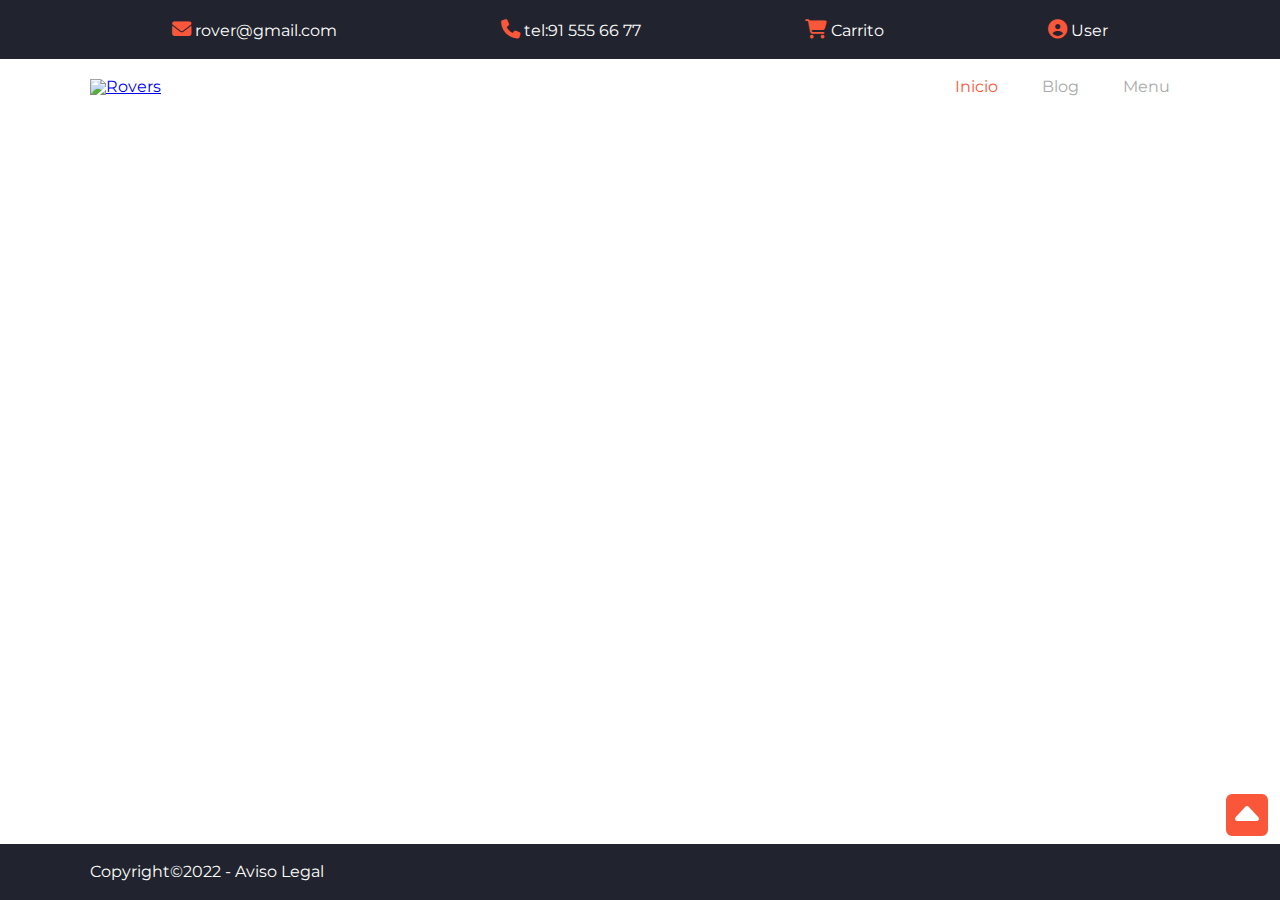
==== index.html @ a5820fa4 "footer y header finish" ====
<!DOCTYPE html>
<html lang="es">
  <head>
    <meta charset="UTF-8" />
    <meta http-equiv="X-UA-Compatible" content="IE=edge" />
    <meta name="viewport" content="width=device-width, initial-scale=1.0" />
    <title>Hamburgueseria - Rovers</title>
    <link rel="stylesheet" href="./css/style.css" />
  </head>

  <body>
    <!-- contenedor general  -->
    <div class="class wrapper" id="top"></div>
    <header>
      <!-- MENU SECUNDARIO SUPERIOR -->
      <div class="class nav-top">
        <div class="class container">
          <div>
            <a href="#">
              <i class="fa-solid fa-envelope"></i>
              <span>rover@gmail.com</span>
            </a>
          </div>

          <div>
            <a href="tel:91 555 66 77">
              <i class="fa-solid fa-phone"></i>
              <span>tel:91 555 66 77</span>
            </a>
          </div>

          <div>
            <a href="#">
              <i class="fa-solid fa-shopping-cart"></i>
              <span>Carrito</span>
            </a>
          </div>

          <div>
            <a href="#">
              <i class="fa-solid fa-user-circle"></i>
              <span>User</span>
            </a>
          </div>
        </div>
      </div>

      <!-- MENU PRINCIPAL NAV -->
      <nav>
        <div class="container"><!-- Contiene todo lo del menu principal (logo+burguer+menu) -->
          <div class="logo">
            <a href="index.html">
              <img src="./images/logo.jpg" alt="Rovers" />
            </a>
          </div>
  
        <div class="hamburguesa">
          <div></div>
          <div></div>
          <div></div>
        </div>

          <ul class="menu">
            <li><a href="index.html" class="activo">Inicio</a></li>
            <li><a href="blog.html">Blog</a></li>
            <li><a href="menu.html">Menu</a></li>
          </ul>
      </nav>
        </div>      
    </header>

    <main></main>
  <footer>
    <div class="container">
      <p>Copyright&copy;2022 - <a href="#">Aviso Legal</a></p>
    </div>
  </footer>

  <div class="flecha">
    <a href="#top"><i class="fa-solid fa-caret-square-up"></i></a>
  </div>
</div>

</body>
</html>
---- css/style.css ----
@import url(reset.css);
@import url(https://fonts.googleapis.com/css2?family=Handlee&family=Montserrat:wght@400;700&display=swap);
@import url(https://cdnjs.cloudflare.com/ajax/libs/font-awesome/6.2.0/css/all.min.css);

/* font-family:'Handlee',cursive;
font-family:'Montserrat',sans-serif;
color_principal; #fa573a;
color_azul:#21242e; */

html {
  /* Para generar animaciones por css en los enlaces de ancla */
  scroll-behavior: smooth;
}

:root {
  --fuenteprincipal: "Montserrat", sans-serif;
  --fuentetitulo: "Handlee", cursive;
  --colorprincipal: #fa573a;
  --colorsecundario: #21242e;
  --margingrid: 1em;
  --fontsize: 1em;
  --anchomaximo: 68.75em; /* Mejor en em para todos los navegadores
  ancho maximo(para enconrsetar el diseno en el centro) */
}

img {
  /* imagenes responsive */
  width: 100%;
  height: auto;
  display: block;
}

.container {
  max-width: var(--anchomaximo);
  margin: 0 auto;
  /* Para centrar todo encorsetado */
}

body {
  font-family: var(--fuenteprincipal);
  font-size: var(--fontsize);
}

/* inicio header */
header .nav-top {
  background-color: var(--colorsecundario);
  padding: 1.25em 0em;
}

header .nav-top .container {
  display: flex;
  justify-content: space-around;
}

header .nav-top a {
  text-decoration: none;
}

header .nav-top a i {
  color: var(--colorprincipal);
  font-size: 120%;
}

header .nav-top a span {
  color: white;
  display: none; /* (oculta los textos menu sup para moviles) */
}

header nav {
  background-color: white;
  padding: 1.25em; /*por todos lados*/
}

header nav .container {
  display: flex;
  flex-wrap: wrap;
  justify-content: space-between;
}

header nav .container .logo {
  max-width: 100px;
}

/* hamburguesa */
header nav .container .hamburguesa {
  width: 1.875em;
  cursor: pointer; /*toda la superficie de la hamburguesa es clicable */
}

header nav .container .hamburguesa > div {
  border-top: 2px solid #aaa;
  margin-bottom: 0.625em;
}

header nav .container .menu {
  width: 100%;
  /* al ocupar el 100% no comparte espacio  */
  text-align: center;
}

header nav .container .menu li a {
  display: block;
  /*(hacercliclabletodoelbloquenosoloeltextodelmenu)*/
  padding: 1.25em;
  text-decoration: none;
  color: #aaa;
  border-bottom: 1px solid #aaa;
  /*lineasgrisenelmenu*/
  transition: 1s;
}

header nav .container .menu li:last-child a {
  border: 0px; /*Para quitar la linea inferior del nav menu inferior last-child de la "li" no del "a"*/
}

header nav .container .menu li :is(a:hover, .activo) {
  color: var(--colorprincipal);
}

/* fin header */

/*inicio footer */
footer {
  background-color: var(--colorsecundario);
  padding: 1.25em 0em;
  /* padding solo por arriba y por abajo */
  text-align: center;
  color: white;
  position: fixed;
  /* Position fixed: Cambia de capa y pierde la medida del contenedor por eso hay que agregarle width*/
  width: 100%;
  bottom: 0;
  /* Fija su posicion abajo total bottom */
}

footer a {
  text-decoration: none;
  /* Hay que quitar text decoration porque la regla esta incluida en reset css  */
  color: white;
}

footer a:hover {
  color: var(--colorprincipal);
  /* color de links on hover */
}
/* fin footer */
.flecha a {
  display: block;
  color: var(--colorprincipal);
  position: fixed;
  bottom: 1.25em;
  right: 0.25em;
  font-size: 300%;
}

/* mediasqueries */
@media (min-width: 37.5em) {
  /*600px tablet*/
}

@media (min-width: 48em) {
  /*768px tablet grande o pantalla peq*/

  header .nav-top a span {
    display: inline;
    /*(poner los elementos en linea para visualizar los textos)*/
  }

  footer {
    text-align: left;
  }
}

@media (min-width: 62.75em) {
  /*1004px pantallas*/
  header nav .container .hamburguesa {
    display: none;
  }

  header nav .container .menu {
    width: auto;
    /* auto para que sea el sistema flex cual es su espacio  */
    text-align: left;
  }

  header nav .container .menu li a {
    padding: 0em 1.25em; /*quita el padding de arriba y abajo*/
    border-bottom: none; /*lineas gris en el menu*/
  }
  header nav .container .menu li {
    display: inline-block; /*Elemento en linea (li menu) pero se comporta como bloque)*/
  }
}
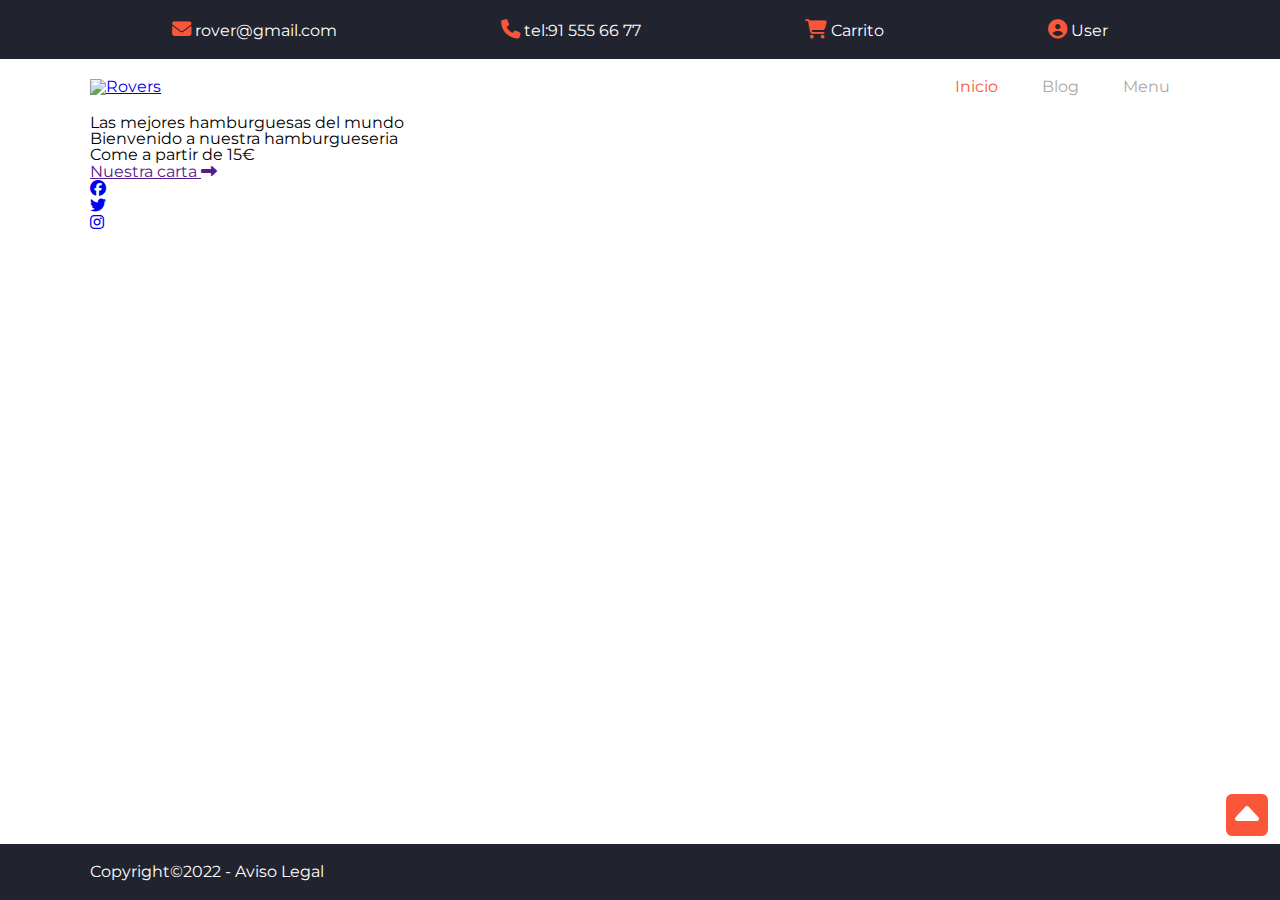
==== commit b8b1d233: "maquetacion del hero" ====
--- a/index.html
+++ b/index.html
@@ -68,6 +68,27 @@
       </nav>
         </div>      
     </header>
+    
+    <div class="hero">
+      <div class="container">
+        <h1>Las mejores hamburguesas del mundo</h1>
+        <h2>Bienvenido a nuestra hamburgueseria</h2>
+        <p>Come a partir de 15&euro;</p>
+        <div>
+          <a href="" class="boton">
+            Nuestra carta 
+            <i class="fa-solid fa-long-arrow-alt-right"></i>
+          </a>
+        </div>
+        <ul>
+          <li><a href="#"><i class="fa-brands fa-facebook"></i></a></li>
+          <li><a href="#"><i class="fa-brands fa-twitter"></i></a></li>
+          <li><a href="#"><i class="fa-brands fa-instagram"></i></a></li>
+        </ul>
+      </div>
+      <p></p>
+      <p></p>
+    </div>
 
     <main></main>
   <footer>
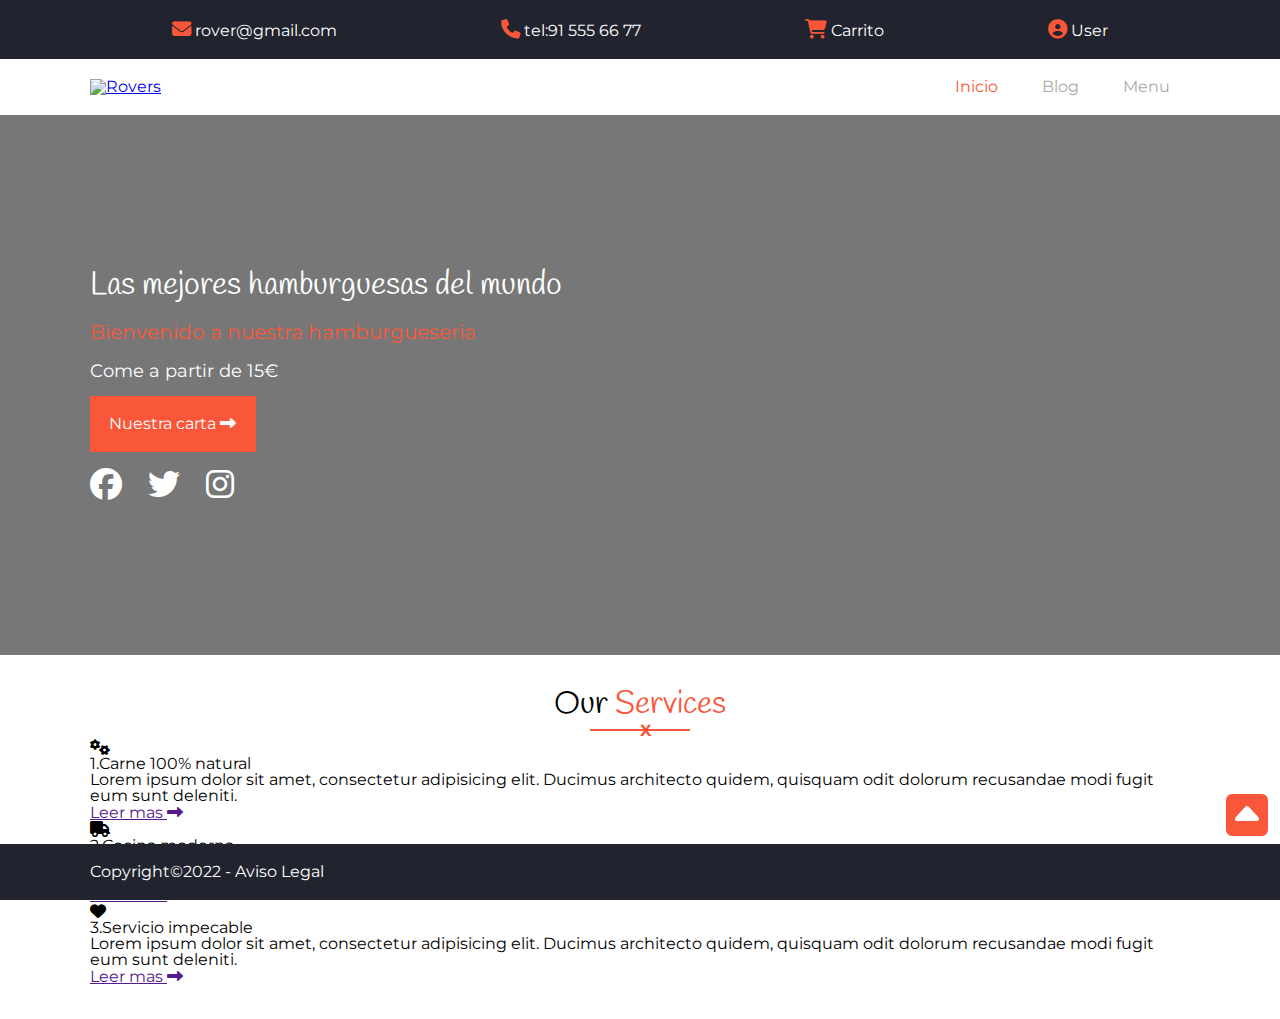
==== commit bebeefe9: "Our Services html + css" ====
--- a/index.html
+++ b/index.html
@@ -80,6 +80,7 @@
             <i class="fa-solid fa-long-arrow-alt-right"></i>
           </a>
         </div>
+
         <ul>
           <li><a href="#"><i class="fa-brands fa-facebook"></i></a></li>
           <li><a href="#"><i class="fa-brands fa-twitter"></i></a></li>
@@ -90,7 +91,58 @@
       <p></p>
     </div>
 
-    <main></main>
+    <main>
+      <section id="ourservices">
+        <div class="container">
+          <h2>Our <span>Services</span></h2>
+        <div class="underline">
+          <hr noshade="noshade">
+          <span>X</span>
+        </div>
+        <div class="grid">
+          <article>
+            <div>
+              <i class="fa-solid fa-cogs"></i>
+            </div>
+            <h3>1.Carne 100% natural</h3>
+            <p>Lorem ipsum dolor sit amet, consectetur adipisicing elit. Ducimus architecto quidem, quisquam odit dolorum recusandae modi fugit eum sunt deleniti.</p>
+            <a href="" class="enlace">
+              Leer mas 
+              <i class="fa-solid fa-long-arrow-alt-right"></i>
+            </a>
+          </article>
+
+          <article>
+            <div>
+              <i class="fa-solid fa-truck"></i>
+            </div>
+            <h3>2.Cocina moderna</h3>
+            <p>Lorem ipsum dolor sit amet, consectetur adipisicing elit. Ducimus architecto quidem, quisquam odit dolorum recusandae modi fugit eum sunt deleniti.</p>
+            <a href="" class="enlace">
+              Leer mas 
+              <i class="fa-solid fa-long-arrow-alt-right"></i>
+            </a>
+          </article>
+
+          <article>
+            <div>
+              <i class="fa-solid fa-heart"></i>
+            </div>
+            <h3>3.Servicio impecable</h3>
+            <p>Lorem ipsum dolor sit amet, consectetur adipisicing elit. Ducimus architecto quidem, quisquam odit dolorum recusandae modi fugit eum sunt deleniti.</p>
+            <a href="" class="enlace">
+              Leer mas 
+              <i class="fa-solid fa-long-arrow-alt-right"></i>
+            </a>
+          </article>
+
+
+
+        </div>
+        </div>      
+      </section>
+
+    </main>
   <footer>
     <div class="container">
       <p>Copyright&copy;2022 - <a href="#">Aviso Legal</a></p>
--- a/css/style.css
+++ b/css/style.css
@@ -41,7 +41,7 @@
   font-size: var(--fontsize);
 }
 
-/* inicio header */
+/* INICIO HEADER */
 header .nav-top {
   background-color: var(--colorsecundario);
   padding: 1.25em 0em;
@@ -117,9 +117,9 @@
   color: var(--colorprincipal);
 }
 
-/* fin header */
-
-/*inicio footer */
+/* FIN HEADER */
+
+/* INICIO FOOTER */
 footer {
   background-color: var(--colorsecundario);
   padding: 1.25em 0em;
@@ -143,7 +143,8 @@
   color: var(--colorprincipal);
   /* color de links on hover */
 }
-/* fin footer */
+
+/* FIN FOOTER */
 .flecha a {
   display: block;
   color: var(--colorprincipal);
@@ -153,7 +154,118 @@
   font-size: 300%;
 }
 
-/* mediasqueries */
+/* INICIO HERO*/
+
+.hero {
+  background-image: url(../images/fondo.jpg);
+  height: 60vh;
+  /* hay que darle altura si no no se ve la imagen al estar en fondo */
+  background-size: cover;
+  background-position: center center;
+  /* centrar la imagen de fondo para que se vean los elementos
+  center horizontal center vertical */
+  background-color: #777;
+  background-blend-mode: multiply;
+  /* fusion de capa color con imagen de fondo */
+  color: white;
+  display: flex;
+  /* Para centar el contenido del container */
+}
+
+.hero .container {
+  display: flex;
+  justify-content: center;
+  flex-direction: column;
+  width: 90%;
+  /* Al ponerle width se centra en un ancho concreto. */
+}
+
+.hero h1 {
+  font-family: var(--fuentetitulo);
+  font-size: 2em; /*200%*/
+}
+
+.hero h2 {
+  color: var(--colorprincipal);
+  font-size: 1.25em;
+  margin: var(--margingrid) 0;
+}
+
+.hero p {
+  font-size: 1.15em;
+}
+
+.boton {
+  display: inline-block;
+  /* Elemento en linea como bloque */
+  background-color: var(--colorprincipal);
+  color: white;
+  text-decoration: none;
+  padding: 1.15em;
+  margin: var(--margingrid) 0;
+  border: 1px solid var(--colorprincipal);
+}
+
+.boton:hover {
+  background-color: transparent;
+  color: var(--colorprincipal);
+}
+
+.boton:hover i {
+  transition: 0.5s;
+  transform: translateX(5px) scale(1.1);
+  /*movimientolaflecha.*/
+}
+
+.hero ul {
+  display: flex;
+  width: 9em;
+  justify-content: space-between;
+}
+
+.hero ul a {
+  color: white;
+  text-decoration: none;
+  font-size: 2em;
+}
+/* FINAL HERO */
+
+/* INICIO OURSERVICES */
+main section {
+  padding: 2.125em 1.5em;
+}
+
+main section h2 {
+  color: black;
+  font-family: var(--fuentetitulo);
+  font-size: 2em;
+  text-align: none;
+  text-align: center;
+}
+
+main section h2 span {
+  color: var(--colorprincipal);
+}
+
+main section .underline {
+  position: relative;
+  width: 6.25em;
+  margin: 0 auto;
+  color: var(--colorprincipal);
+  font-weight: 700;
+  text-align: center;
+}
+
+main section .underline span {
+  position: absolute;
+  top: -0.4em;
+}
+
+main section hr {
+  border-color: var(--colorprincipal);
+}
+
+/* MEDIAQUERIES */
 @media (min-width: 37.5em) {
   /*600px tablet*/
 }
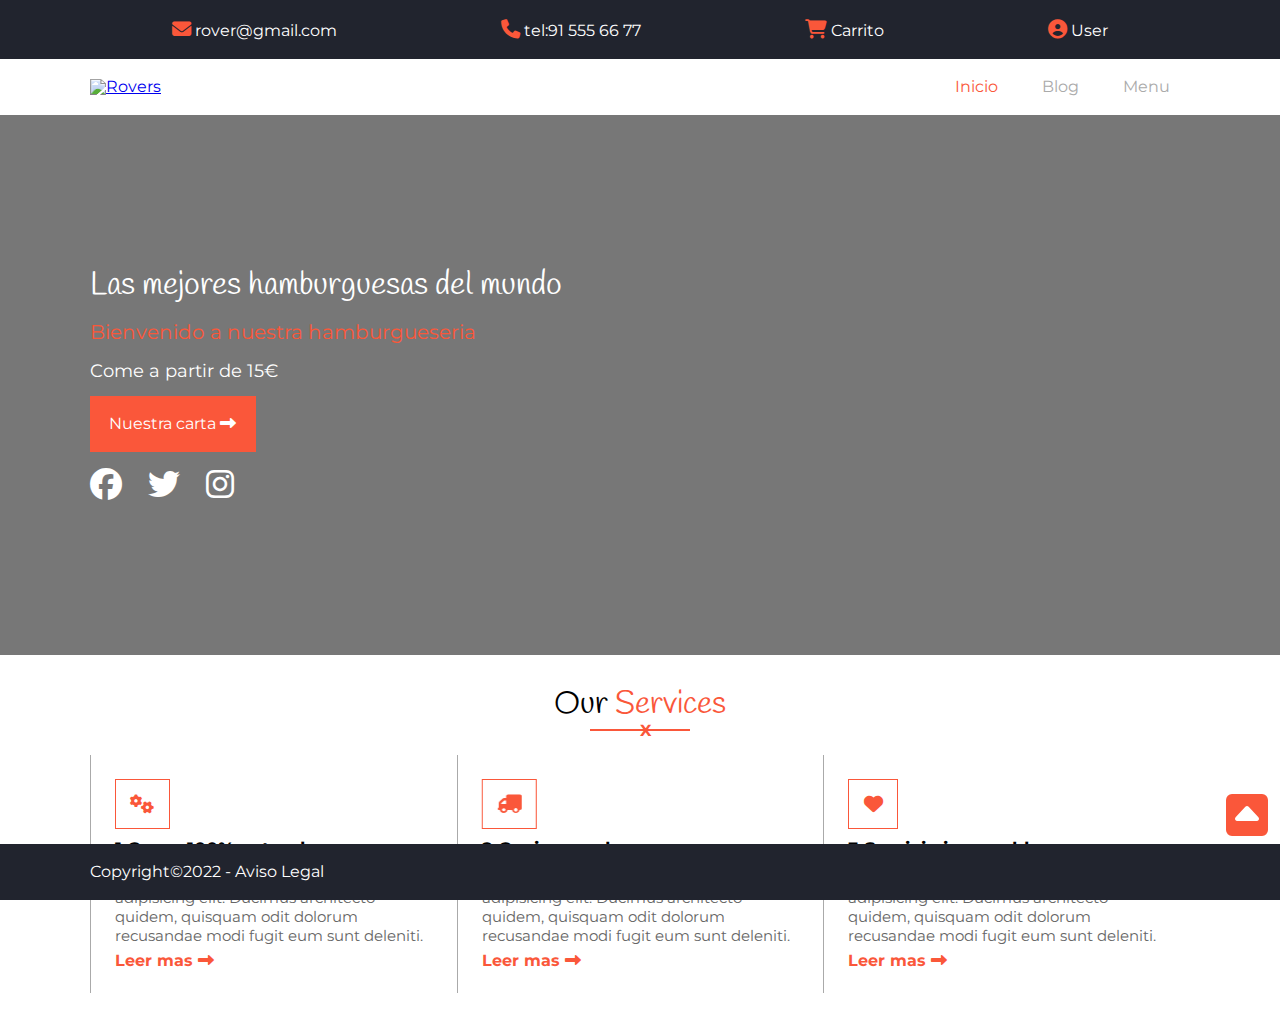
==== commit 3ffa2822: "section our services terminada" ====
--- a/index.html
+++ b/index.html
@@ -99,7 +99,10 @@
           <hr noshade="noshade">
           <span>X</span>
         </div>
+
+
         <div class="grid">
+          <!-- Contenedor de los 3 articles -->
           <article>
             <div>
               <i class="fa-solid fa-cogs"></i>
@@ -114,7 +117,7 @@
 
           <article>
             <div>
-              <i class="fa-solid fa-truck"></i>
+              <i class="fa-solid  fa-truck"></i>
             </div>
             <h3>2.Cocina moderna</h3>
             <p>Lorem ipsum dolor sit amet, consectetur adipisicing elit. Ducimus architecto quidem, quisquam odit dolorum recusandae modi fugit eum sunt deleniti.</p>
--- a/css/style.css
+++ b/css/style.css
@@ -261,13 +261,73 @@
   top: -0.4em;
 }
 
-main section hr {
+main section .underline hr {
   border-color: var(--colorprincipal);
+}
+
+main section .grid {
+  display: flex;
+  flex-wrap: wrap;
+}
+/* Para poner los articulos en vertical de our services */
+
+main section .grid article {
+  width: 100%;
+  /* para centrarlos al maximo de su tamano en moviles */
+  border-bottom: 1px solid #aaa;
+  padding: 1.5em 0;
+}
+
+main section article > div .fa-solid {
+  /* article>div .fa-solid ataca solo a los hijos directos de article .fa-solid que es la propiedad de los iconos */
+  border: 1px solid var(--colorprincipal);
+  padding: 0.75em;
+  color: var(--colorprincipal);
+  font-size: 120%;
+}
+
+main section article h3 {
+  font-weight: 700;
+  font-size: 110%;
+  margin: 0.625em 0em;
+}
+
+main p {
+  color: #666;
+  line-height: 1.25em;
+  font-size: 95%;
+}
+
+main section article p {
+  margin-bottom: 0.5em;
+}
+
+.enlace {
+  text-decoration: none;
+  font-weight: 700;
+  color: var(--colorprincipal);
+}
+
+.fa-truck {
+  transform: rotateY(180deg);
 }
 
 /* MEDIAQUERIES */
 @media (min-width: 37.5em) {
   /*600px tablet*/
+  main section .grid article {
+    width: 50%;
+    border-bottom: none;
+    border-left: 1px solid #aaa;
+    padding: 1.5em;
+    /* Afecta a todos los lados de la linea */
+    margin-top: 1em;
+  }
+
+  main section .grid article:last-child {
+    /* Last child ataca al ultimo elemento */
+    width: 100%;
+  }
 }
 
 @media (min-width: 48em) {
@@ -302,4 +362,8 @@
   header nav .container .menu li {
     display: inline-block; /*Elemento en linea (li menu) pero se comporta como bloque)*/
   }
-}
+
+  main section .grid :is(article, article:last-child) {
+    width: 33.333%;
+  }
+}
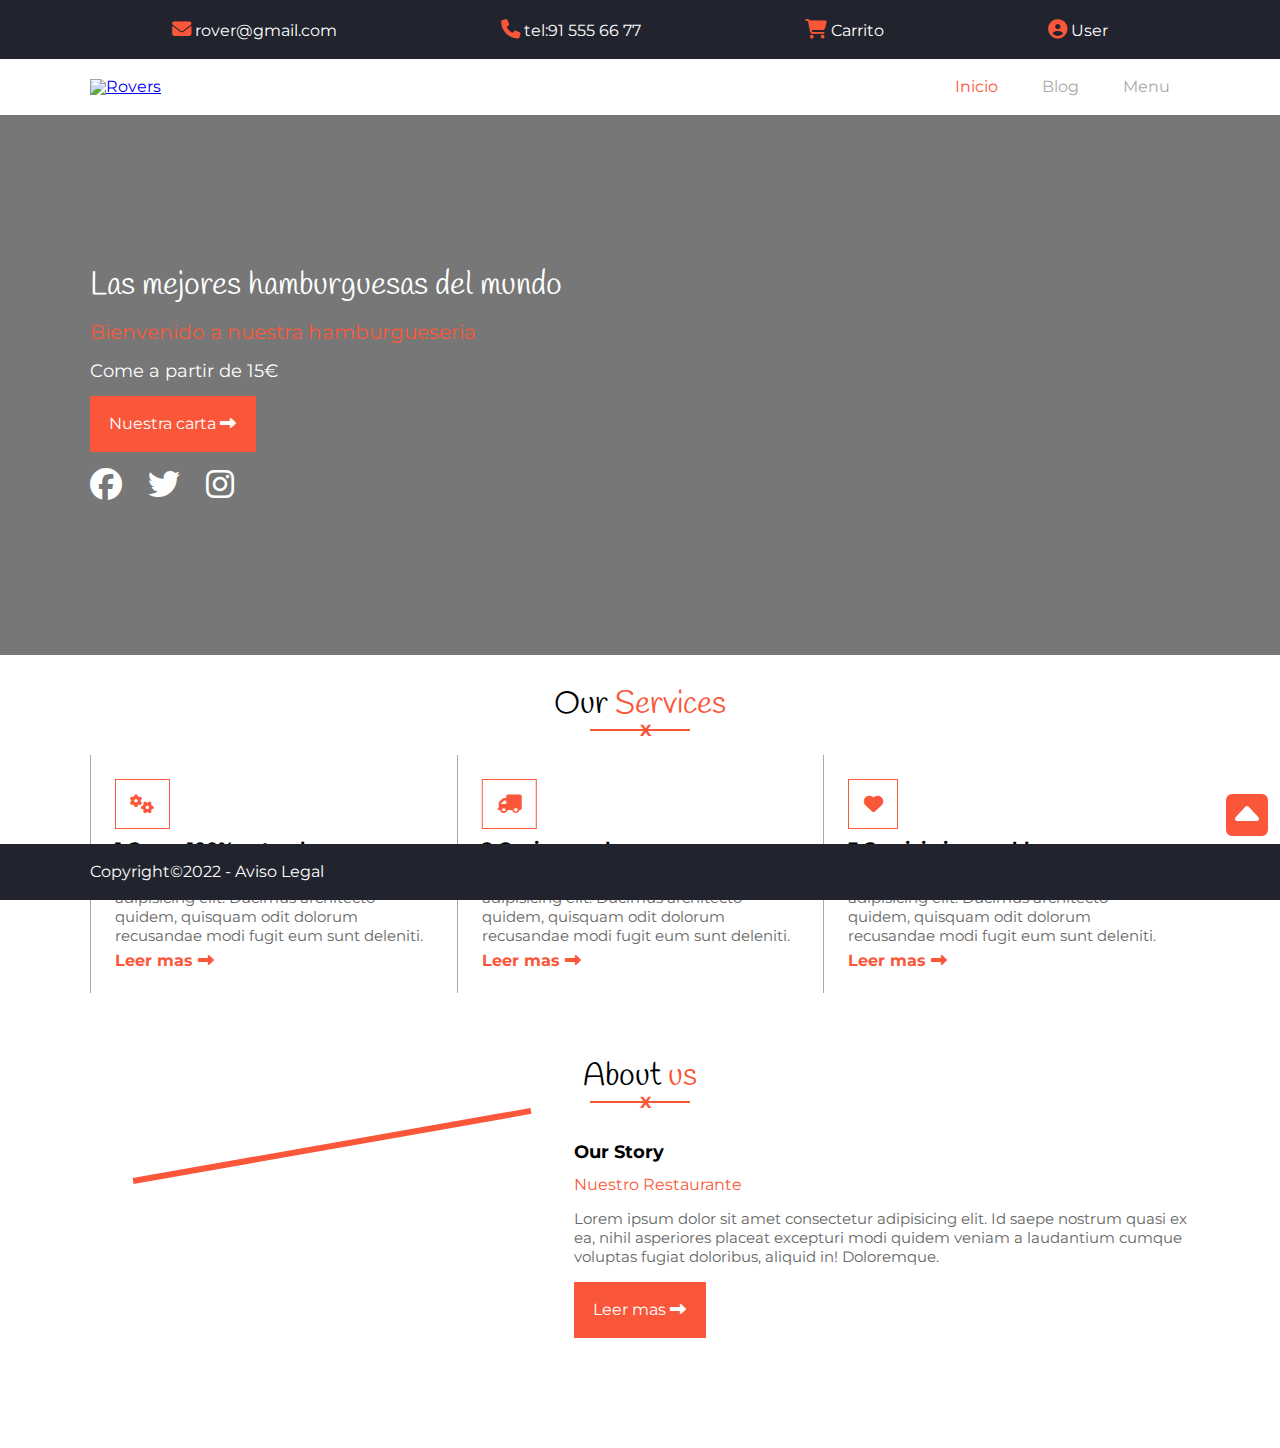
==== commit 8c7cdc48: "final home" ====
--- a/index.html
+++ b/index.html
@@ -92,6 +92,7 @@
     </div>
 
     <main>
+
       <section id="ourservices">
         <div class="container">
           <h2>Our <span>Services</span></h2>
@@ -101,7 +102,7 @@
         </div>
 
 
-        <div class="grid">
+        <div class="grid-services">
           <!-- Contenedor de los 3 articles -->
           <article>
             <div>
@@ -139,11 +140,42 @@
             </a>
           </article>
 
-
-
         </div>
         </div>      
       </section>
+
+    <section id="aboutus">
+      <div class="container">
+        <h2>About <span>us</span></h2>
+        <div class="underline">
+          <hr noshade="noshade">
+          <span>X</span>
+        </div>
+
+        <div class="grid-aboutus">
+          <figure class="imagen">
+            <div class="marco">
+              <img src="./images/about-main.jpg" alt="">
+            </div>
+          </figure>
+          <div>
+            <h3>Our Story</h3>
+            <h4>Nuestro Restaurante</h4>
+            <p>Lorem ipsum dolor sit amet consectetur adipisicing elit. Id saepe nostrum quasi ex ea, nihil asperiores placeat excepturi modi quidem veniam a laudantium cumque voluptas fugiat doloribus, aliquid in! Doloremque.
+            </p>
+            <div>
+              <a href="" class="boton">
+                Leer mas 
+                <i class="fa-solid fa-long-arrow-alt-right"></i>
+              </a>
+            </div>
+          </div>
+
+        </div>
+    </div>
+  </section>
+
+
 
     </main>
   <footer>
--- a/css/style.css
+++ b/css/style.css
@@ -265,13 +265,13 @@
   border-color: var(--colorprincipal);
 }
 
-main section .grid {
+main section .grid-services {
   display: flex;
   flex-wrap: wrap;
 }
 /* Para poner los articulos en vertical de our services */
 
-main section .grid article {
+main section .grid-services article {
   width: 100%;
   /* para centrarlos al maximo de su tamano en moviles */
   border-bottom: 1px solid #aaa;
@@ -312,10 +312,53 @@
   transform: rotateY(180deg);
 }
 
+/* FINAL OUR SERVICES */
+
+/* INICIO ABOUTUS */
+main #aboutus {
+  margin-bottom: 3.75em; /* 70px misma medida en header y boton*/
+}
+
+main section .grid-aboutus {
+  display: flex;
+  flex-direction: column;
+  margin-top: 2.5em;
+}
+
+main section .grid-aboutus h3 {
+  font-weight: 700;
+  font-size: 110%;
+}
+
+main section .grid-aboutus h4 {
+  color: var(--colorprincipal);
+  margin: var(--margingrid) 0;
+}
+
+main section .grid-aboutus .imagen {
+  width: 95%;
+  margin: 2.5em auto;
+}
+
+main section .grid-aboutus .imagen .marco {
+  border: 3px solid var(--colorprincipal);
+  transform: rotateZ(10deg);
+  transition: 1s;
+}
+
+main section .grid-aboutus .imagen .marco {
+  transform: rotateZ(-10deg);
+  transition: 1s;
+}
+
+main section .grid-aboutus .imagen:hover :is(.marco, .marco img) {
+  transform: rotateZ(10deg);
+}
+
 /* MEDIAQUERIES */
 @media (min-width: 37.5em) {
   /*600px tablet*/
-  main section .grid article {
+  main section .grid-services article {
     width: 50%;
     border-bottom: none;
     border-left: 1px solid #aaa;
@@ -324,9 +367,17 @@
     margin-top: 1em;
   }
 
-  main section .grid article:last-child {
+  main section .grid-services article:last-child {
     /* Last child ataca al ultimo elemento */
     width: 100%;
+  }
+
+  main section .grid-aboutus {
+    flex-direction: row;
+  }
+
+  main section .grid-aboutus .imagen {
+    margin: 0 2.5em;
   }
 }
 
@@ -363,7 +414,7 @@
     display: inline-block; /*Elemento en linea (li menu) pero se comporta como bloque)*/
   }
 
-  main section .grid :is(article, article:last-child) {
+  main section .grid-services :is(article, article:last-child) {
     width: 33.333%;
   }
 }
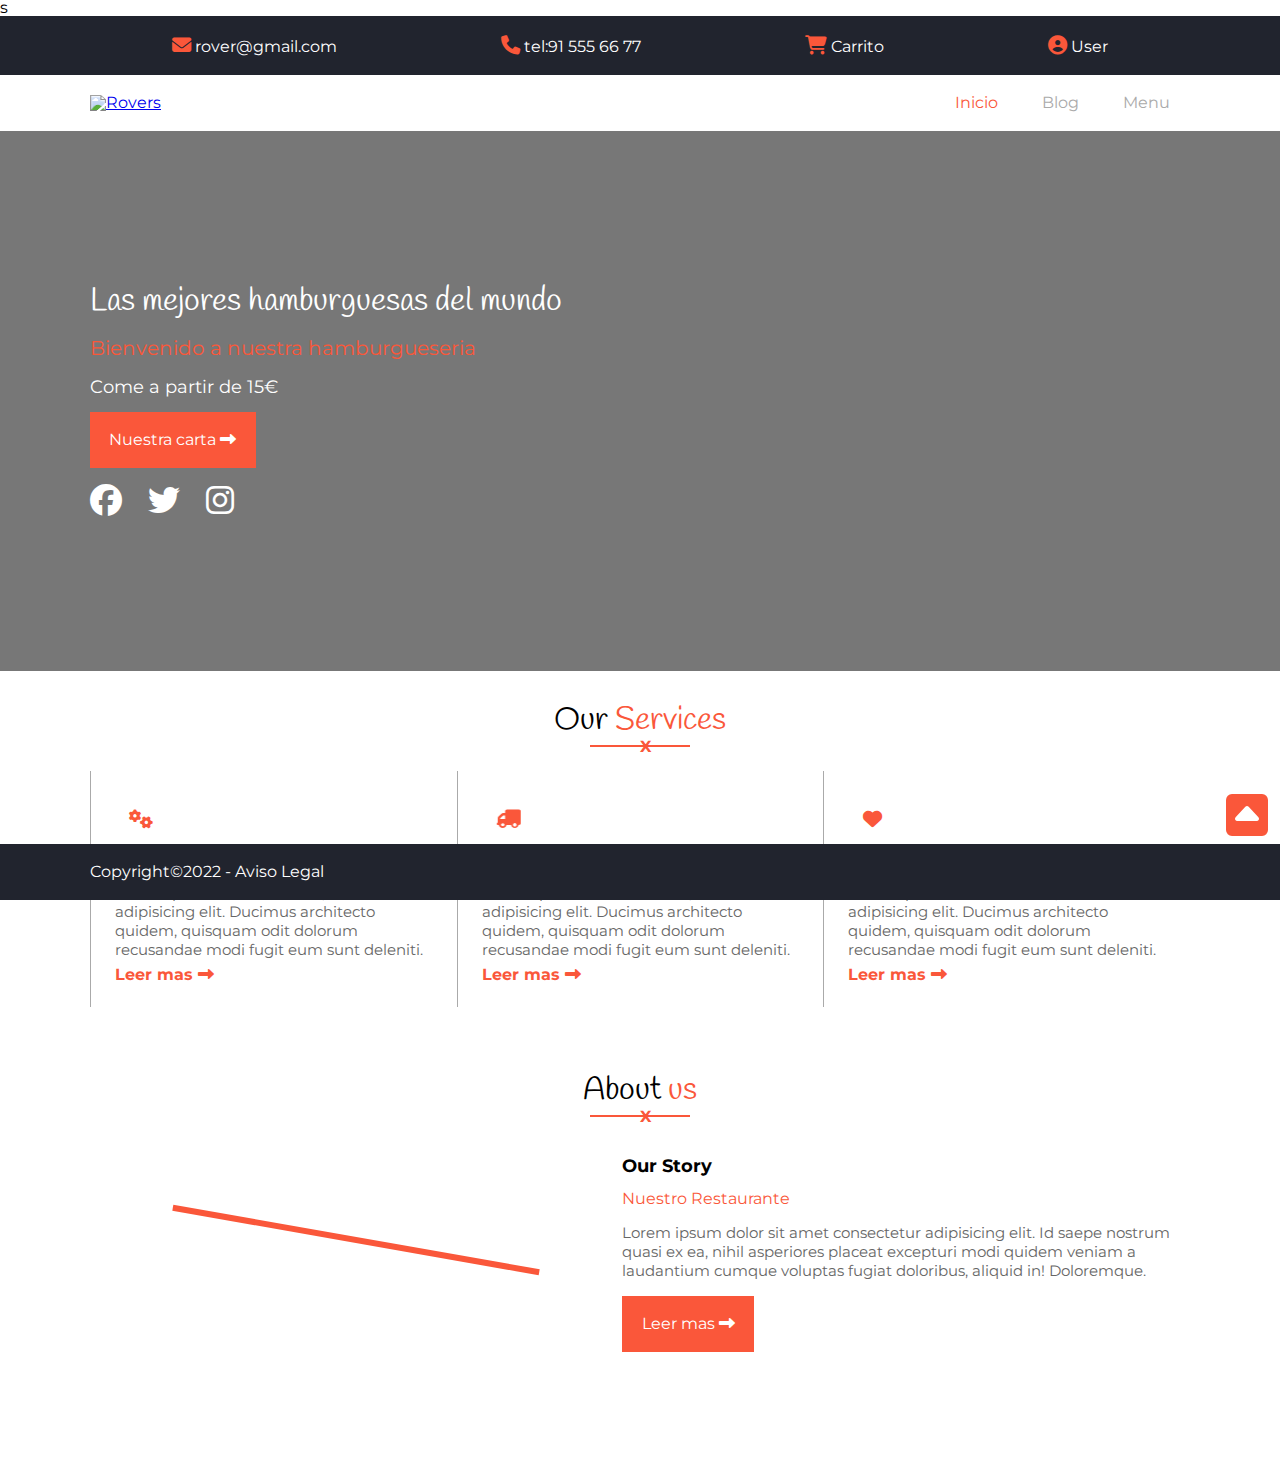
==== commit f0b86b0a: "web terminada" ====
--- a/index.html
+++ b/index.html
@@ -1,7 +1,7 @@
-<!DOCTYPE html>
+<!DOCTYPE html>s
 <html lang="es">
   <head>
-    <meta charset="UTF-8" />
+     <meta charset="UTF-8" />
     <meta http-equiv="X-UA-Compatible" content="IE=edge" />
     <meta name="viewport" content="width=device-width, initial-scale=1.0" />
     <title>Hamburgueseria - Rovers</title>
--- a/css/style.css
+++ b/css/style.css
@@ -1,11 +1,6 @@
 @import url(reset.css);
 @import url(https://fonts.googleapis.com/css2?family=Handlee&family=Montserrat:wght@400;700&display=swap);
 @import url(https://cdnjs.cloudflare.com/ajax/libs/font-awesome/6.2.0/css/all.min.css);
-
-/* font-family:'Handlee',cursive;
-font-family:'Montserrat',sans-serif;
-color_principal; #fa573a;
-color_azul:#21242e; */
 
 html {
   /* Para generar animaciones por css en los enlaces de ancla */
@@ -17,6 +12,8 @@
   --fuentetitulo: "Handlee", cursive;
   --colorprincipal: #fa573a;
   --colorsecundario: #21242e;
+  --colordarkmode: white;
+  --colorgrey: #aaa;
   --margingrid: 1em;
   --fontsize: 1em;
   --anchomaximo: 68.75em; /* Mejor en em para todos los navegadores
@@ -33,7 +30,6 @@
 .container {
   max-width: var(--anchomaximo);
   margin: 0 auto;
-  /* Para centrar todo encorsetado */
 }
 
 body {
@@ -62,12 +58,12 @@
 }
 
 header .nav-top a span {
-  color: white;
+  color: var(--colordarkmode);
   display: none; /* (oculta los textos menu sup para moviles) */
 }
 
 header nav {
-  background-color: white;
+  color: var(--colordarkmode);
   padding: 1.25em; /*por todos lados*/
 }
 
@@ -81,14 +77,14 @@
   max-width: 100px;
 }
 
-/* hamburguesa */
+/* HAMBURGUEEEESA */
 header nav .container .hamburguesa {
   width: 1.875em;
   cursor: pointer; /*toda la superficie de la hamburguesa es clicable */
 }
 
 header nav .container .hamburguesa > div {
-  border-top: 2px solid #aaa;
+  border-top: 2px solid var(--colorgrey);
   margin-bottom: 0.625em;
 }
 
@@ -100,12 +96,12 @@
 
 header nav .container .menu li a {
   display: block;
-  /*(hacercliclabletodoelbloquenosoloeltextodelmenu)*/
+  /*(hacer cliclable todo el bloque no solo el texto del menu)*/
   padding: 1.25em;
   text-decoration: none;
-  color: #aaa;
-  border-bottom: 1px solid #aaa;
-  /*lineasgrisenelmenu*/
+  color: var(--colorgrey);
+  border-bottom: 1px solid var(--colorgrey);
+  /* linea sgris en el menu */
   transition: 1s;
 }
 
@@ -116,16 +112,17 @@
 header nav .container .menu li :is(a:hover, .activo) {
   color: var(--colorprincipal);
 }
-
-/* FIN HEADER */
-
-/* INICIO FOOTER */
+/* link activo del nav */
+
+/* FIN HEAAAAADER */
+
+/* INICIO FOOOOOOTER */
 footer {
   background-color: var(--colorsecundario);
   padding: 1.25em 0em;
   /* padding solo por arriba y por abajo */
   text-align: center;
-  color: white;
+  color: var(--colordarkmode);
   position: fixed;
   /* Position fixed: Cambia de capa y pierde la medida del contenedor por eso hay que agregarle width*/
   width: 100%;
@@ -136,7 +133,7 @@
 footer a {
   text-decoration: none;
   /* Hay que quitar text decoration porque la regla esta incluida en reset css  */
-  color: white;
+  color: var(--colordarkmode);
 }
 
 footer a:hover {
@@ -144,7 +141,8 @@
   /* color de links on hover */
 }
 
-/* FIN FOOTER */
+/* FIN FOOOOOOOTER */
+
 .flecha a {
   display: block;
   color: var(--colorprincipal);
@@ -154,7 +152,7 @@
   font-size: 300%;
 }
 
-/* INICIO HERO*/
+/* INICIO HEEEEEROOOOOO*/
 
 .hero {
   background-image: url(../images/fondo.jpg);
@@ -167,7 +165,7 @@
   background-color: #777;
   background-blend-mode: multiply;
   /* fusion de capa color con imagen de fondo */
-  color: white;
+  color: var(--colordarkmode);
   display: flex;
   /* Para centar el contenido del container */
 }
@@ -197,9 +195,9 @@
 
 .boton {
   display: inline-block;
-  /* Elemento en linea como bloque */
+  /* Convierte elemento en linea a elemento en bloque */
   background-color: var(--colorprincipal);
-  color: white;
+  color: var(--colordarkmode);
   text-decoration: none;
   padding: 1.15em;
   margin: var(--margingrid) 0;
@@ -217,6 +215,11 @@
   /*movimientolaflecha.*/
 }
 
+.hero ul :hover i {
+  color: var(--colorprincipal);
+  transition: 0.5s;
+}
+
 .hero ul {
   display: flex;
   width: 9em;
@@ -224,13 +227,13 @@
 }
 
 .hero ul a {
-  color: white;
+  color: var(--colordarkmode);
   text-decoration: none;
   font-size: 2em;
 }
-/* FINAL HERO */
-
-/* INICIO OURSERVICES */
+/* FINAL HEEEEEROOOOOOO */
+
+/* INICIO OUUURSEEEEEEERVICEEEES */
 main section {
   padding: 2.125em 1.5em;
 }
@@ -274,13 +277,12 @@
 main section .grid-services article {
   width: 100%;
   /* para centrarlos al maximo de su tamano en moviles */
-  border-bottom: 1px solid #aaa;
+  border-bottom: 1px solid var(--colorgrey);
   padding: 1.5em 0;
 }
 
 main section article > div .fa-solid {
   /* article>div .fa-solid ataca solo a los hijos directos de article .fa-solid que es la propiedad de los iconos */
-  border: 1px solid var(--colorprincipal);
   padding: 0.75em;
   color: var(--colorprincipal);
   font-size: 120%;
@@ -314,7 +316,7 @@
 
 /* FINAL OUR SERVICES */
 
-/* INICIO ABOUTUS */
+/* INICIO ABOUUUTUUUUUUUS */
 main #aboutus {
   margin-bottom: 3.75em; /* 70px misma medida en header y boton*/
 }
@@ -346,22 +348,155 @@
   transition: 1s;
 }
 
-main section .grid-aboutus .imagen .marco {
+main section .grid-aboutus .imagen .marco img {
   transform: rotateZ(-10deg);
   transition: 1s;
 }
 
 main section .grid-aboutus .imagen:hover :is(.marco, .marco img) {
-  transform: rotateZ(10deg);
-}
-
-/* MEDIAQUERIES */
+  transform: rotateZ(0deg);
+}
+
+/* BLOOOOOOG */
+
+section #ourblog {
+  padding: 2.125em 1.5em;
+}
+
+main section .grid-blog {
+  display: flex;
+  flex-wrap: wrap;
+}
+
+main section .grid-blog article {
+  width: 50%;
+  border-bottom: none;
+  padding: 1.5em;
+  /* Afecta a todos los lados de la linea */
+  margin-top: 1em;
+}
+
+/* Para poner los articulos en vertical de our services */
+
+.date-blog {
+  background-color: var(--colorprincipal);
+  width: 100px;
+  height: 30px;
+  text-align: left;
+  color: white;
+}
+
+/* OUR  MENUUUUUUUU */
+main section .grid-todaysmenu {
+  display: flex;
+  flex-direction: column;
+  margin-top: 2.5em;
+  margin-left: 3em;
+}
+
+main .todays-grid-container {
+  background-color: var(--colorsecundario);
+}
+
+.grid-menu-today {
+  display: flex;
+  flex-wrap: wrap;
+  margin-left: 1.5em;
+  margin-right: 1.5em;
+}
+
+main section .menu-list h2 {
+  font-family: var(--fuenteprincipal);
+  font-weight: 600;
+  font-size: 110%;
+  color: var(--colordarkmode);
+  margin: var(--margingrid) 0;
+  text-align: left;
+  margin-top: 3em;
+}
+
+main section .line {
+  width: 3em;
+  text-align: left;
+}
+
+main section .line hr {
+  border-color: var(--colorprincipal);
+}
+
+.aside-menu li a {
+  display: flex;
+  color: var(--colordarkmode);
+  font-weight: 500;
+  margin-bottom: 5px;
+  padding: 5px 5px;
+  border-radius: 3px;
+  text-decoration: none;
+}
+
+.menu-list .title {
+  margin-bottom: 2em;
+}
+
+.title-menu h2 {
+  color: var(--colordarkmode);
+}
+
+main section aside h2 {
+  color: var(--colordarkmode);
+  text-align: left;
+  margin-top: 2em;
+}
+
+.blog p {
+  color: var(--colordarkmode);
+}
+
+.menu-list p {
+  color: var(--colordarkmode);
+}
+
+.grid-menu-today h3 {
+  color: var(--colordarkmode);
+  font-size: 15px;
+}
+
+.grid-menu-today article {
+  margin-bottom: 2em;
+}
+.link-article a {
+  text-decoration: none;
+  color: var(--colorprincipal);
+  font-weight: 600;
+}
+
+.aside-menu {
+  margin-top: 3em;
+}
+
+.aside-menu li :is(a:hover, .activo) {
+  color: var(--colordarkmode);
+  background-color: #fa573a;
+}
+
+.grid-menu-today h3 span {
+  display: flex;
+  color: var(--colorprincipal);
+  justify-content: flex-end;
+}
+
+aside p {
+  color: var(--colordarkmode);
+  margin-bottom: 2em;
+}
+
+/* MEDIAQUERIEEEEEEEEEEEEEEES */
 @media (min-width: 37.5em) {
-  /*600px tablet*/
+  /*600px TABLEEEEEET MOVL*/
   main section .grid-services article {
     width: 50%;
     border-bottom: none;
-    border-left: 1px solid #aaa;
+    border-left: 1px solid var(--colorgrey);
     padding: 1.5em;
     /* Afecta a todos los lados de la linea */
     margin-top: 1em;
@@ -377,12 +512,17 @@
   }
 
   main section .grid-aboutus .imagen {
-    margin: 0 2.5em;
+    margin: 5em;
+  }
+
+  .grid-menu-today p {
+    color: var(--colordarkmode);
+    margin: 0 auto;
   }
 }
 
 @media (min-width: 48em) {
-  /*768px tablet grande o pantalla peq*/
+  /*768px TABLEEEETTTS grande o pantalla peq*/
 
   header .nav-top a span {
     display: inline;
@@ -395,7 +535,7 @@
 }
 
 @media (min-width: 62.75em) {
-  /*1004px pantallas*/
+  /*1004px DESKTOOOOP*/
   header nav .container .hamburguesa {
     display: none;
   }
@@ -417,4 +557,54 @@
   main section .grid-services :is(article, article:last-child) {
     width: 33.333%;
   }
-}
+
+  main section .grid-blog article {
+    width: 33.333%;
+  }
+
+  aside .container {
+    display: inline-block;
+  }
+
+  main section .line {
+    width: 4em;
+  }
+
+  .menu-list .title {
+    display: inline-block;
+  }
+
+  main section .grid-menu-today {
+    display: inline-block;
+    flex-direction: row;
+    margin-left: 10em;
+  }
+  .flex-menu {
+    margin-top: 5em;
+    display: flex;
+  }
+
+  .container-aside {
+    width: 10vw;
+  }
+
+  .grid-menu-today img {
+    width: 15em;
+  }
+
+  .grid-menu-today article {
+    display: flex;
+  }
+  .grid-menu-today .text-article {
+    margin-left: 5em;
+  }
+
+  .grid-menu-today p {
+    color: var(--colordarkmode);
+    margin: 0 auto;
+  }
+
+  .grid-menu-today h3 {
+    margin: 0 auto;
+  }
+}
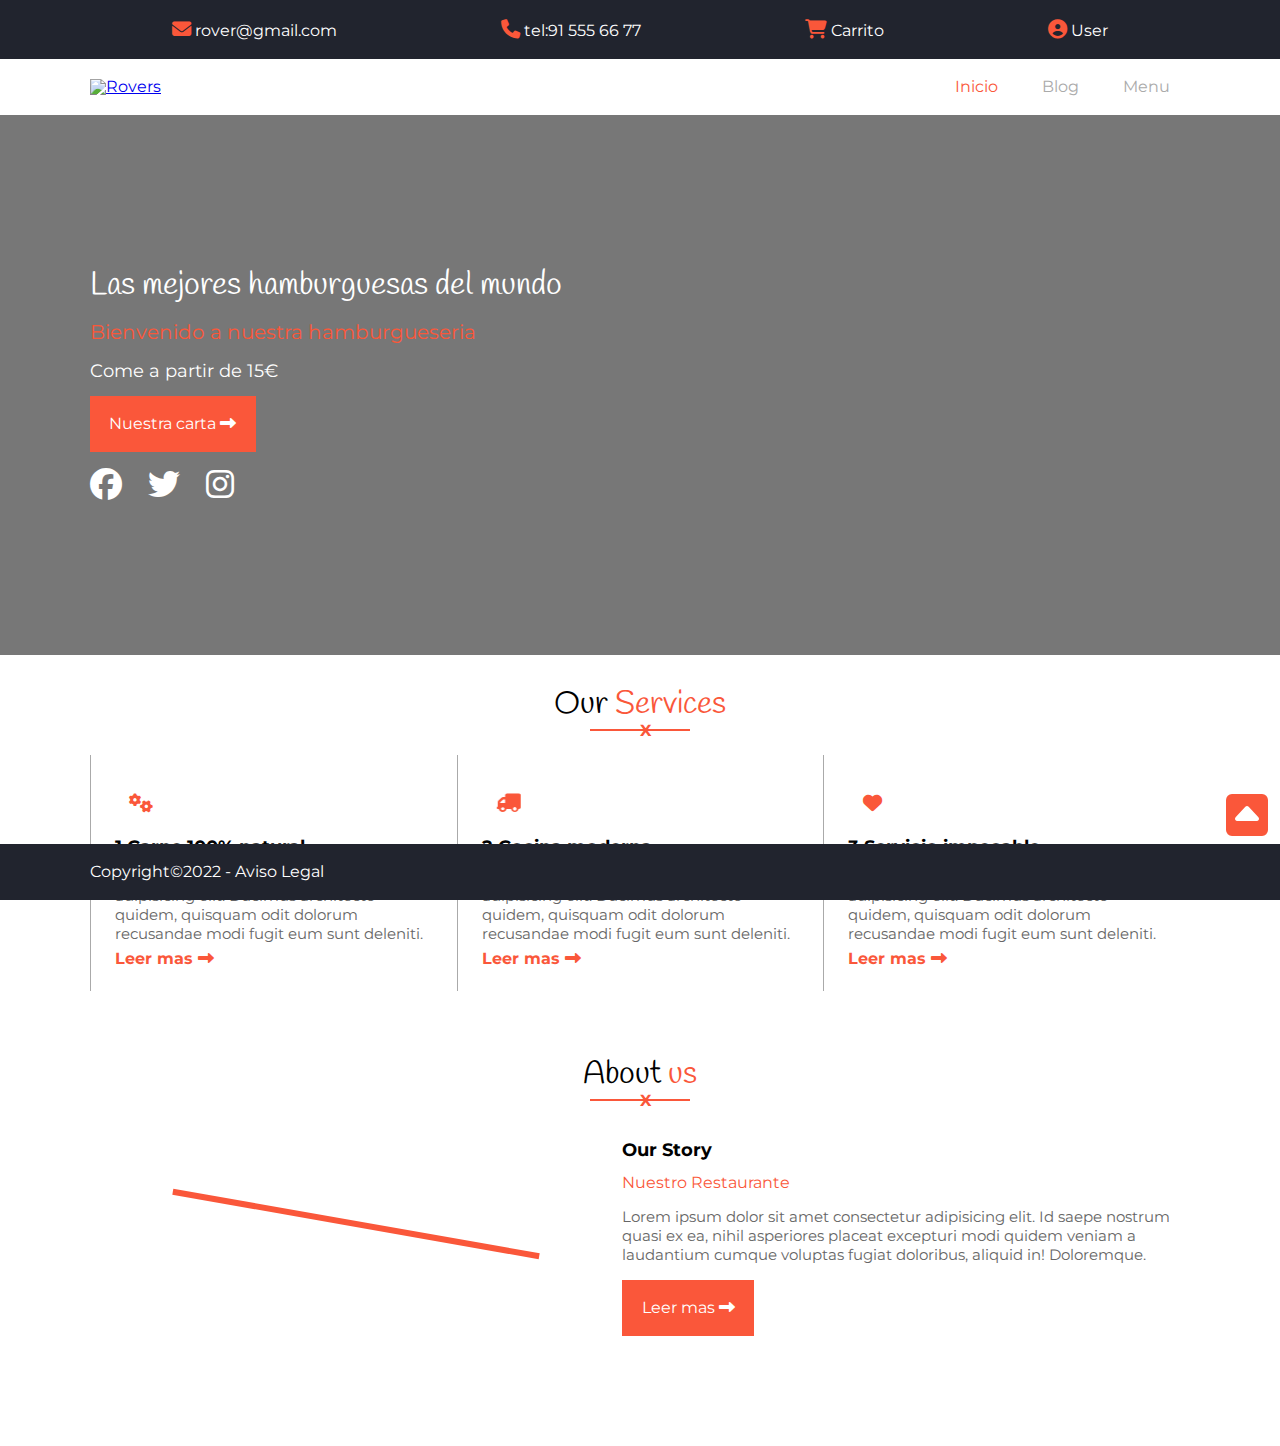
==== commit 2ebb7a9a: "error" ====
--- a/index.html
+++ b/index.html
@@ -1,4 +1,4 @@
-<!DOCTYPE html>s
+<!DOCTYPE html>
 <html lang="es">
   <head>
      <meta charset="UTF-8" />
@@ -50,7 +50,7 @@
         <div class="container"><!-- Contiene todo lo del menu principal (logo+burguer+menu) -->
           <div class="logo">
             <a href="index.html">
-              <img src="./images/logo.jpg" alt="Rovers" />
+              <img src="./" alt="Rovers" />
             </a>
           </div>
   
